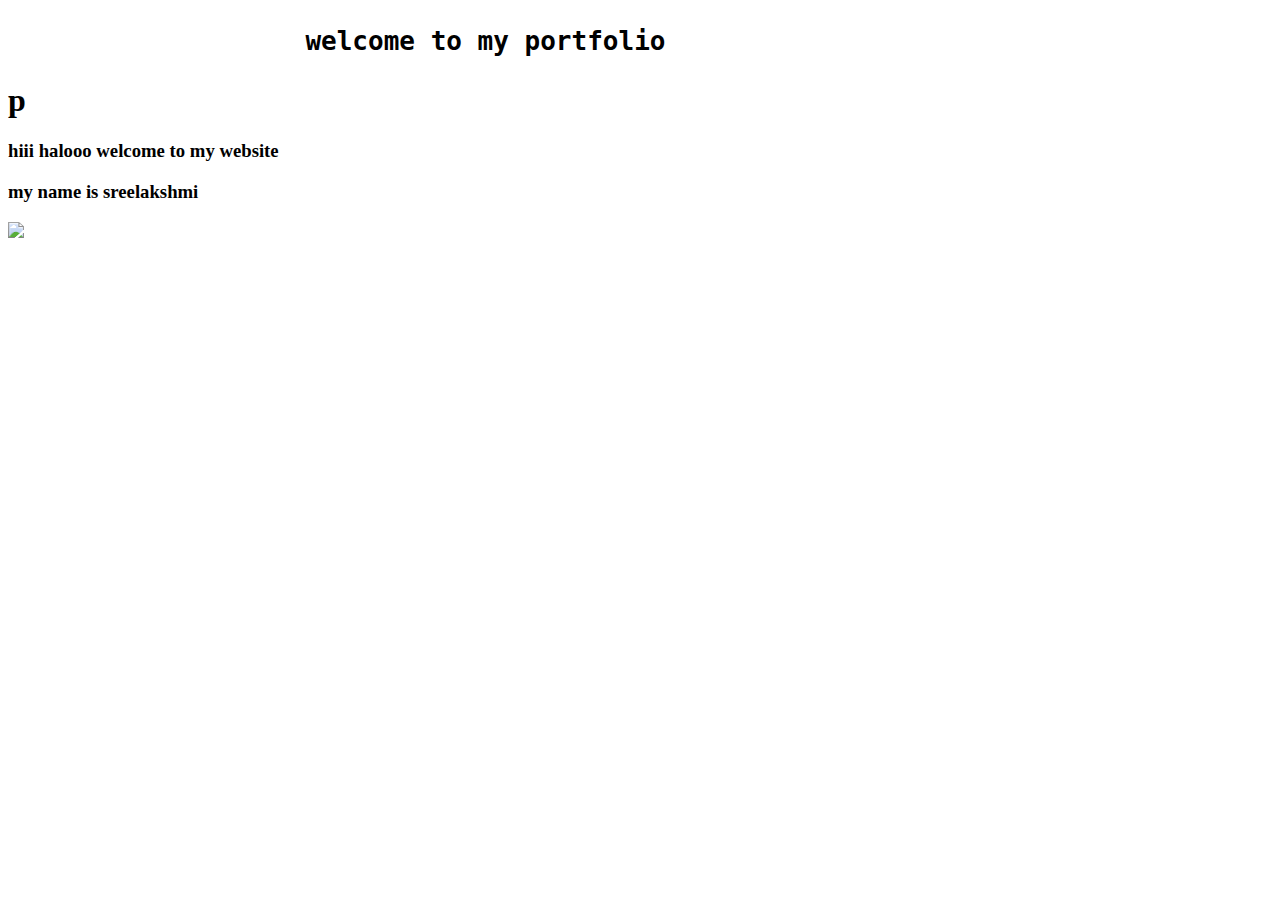
==== website/Home.html @ 26e630a2 "hii" ====
<!DOCTYPE html>
<html lang="en">
<head>
    <meta charset="UTF-8">
    <meta http-equiv="X-UA-Compatible" content="IE=edge">
    <meta name="viewport" content="width=>, initial-scale=1.0">
    <title>Document</title>
</head>
<body>
    <h1><pre>                   welcome to my portfolio</pre>p</h1>
    <h3> hiii halooo welcome to my website</h3>
    <h3> my name is sreelakshmi</h3>
    <img src="C:\Users\SREELAKSHMI\Desktop\nest\day1\website\img\passport photo.jpg">
</body>
</html>
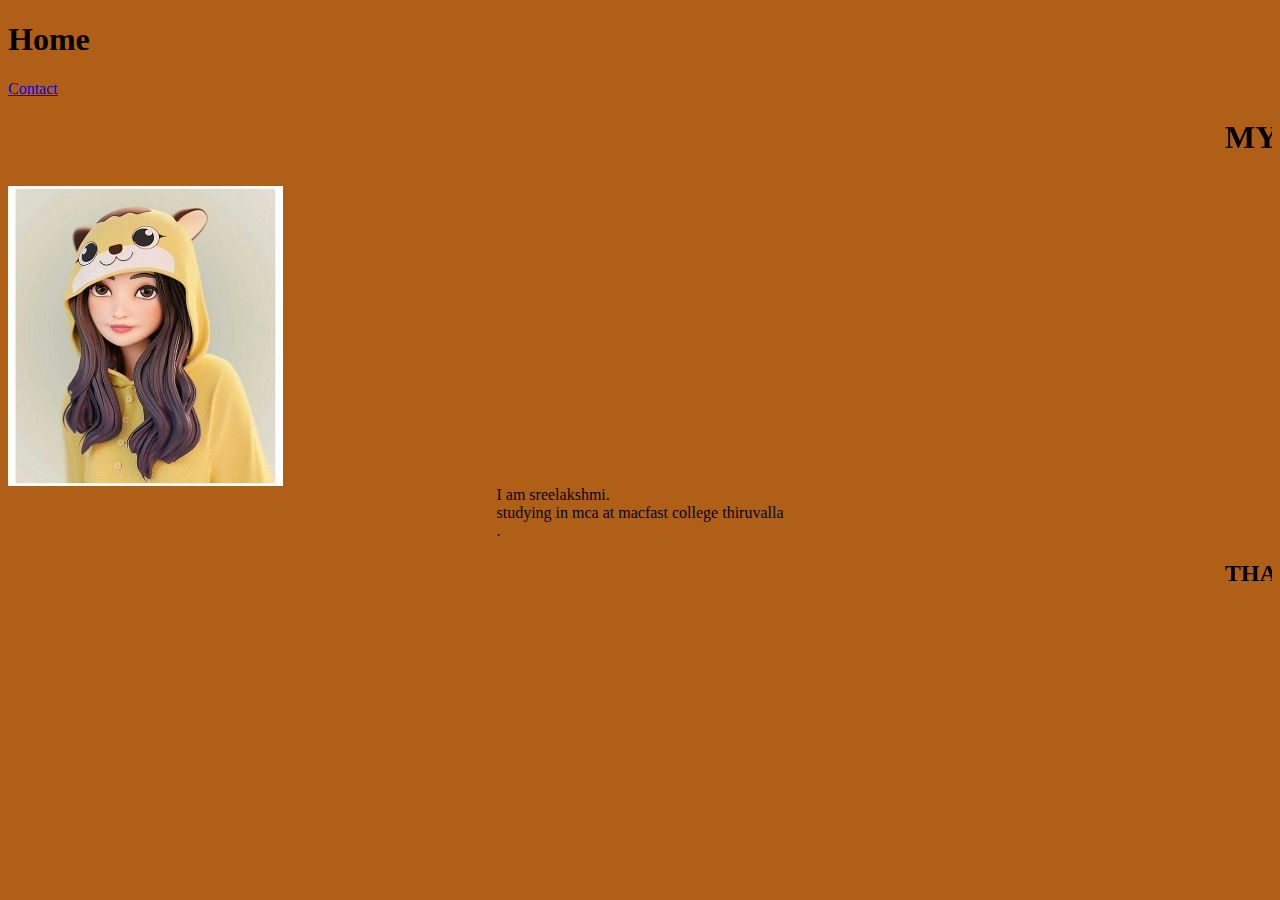
==== commit b8d49893: "assignment completed" ====
--- a/website/Home.html
+++ b/website/Home.html
@@ -4,12 +4,39 @@
     <meta charset="UTF-8">
     <meta http-equiv="X-UA-Compatible" content="IE=edge">
     <meta name="viewport" content="width=>, initial-scale=1.0">
-    <title>Document</title>
+    <title>PORTFOLIO</title>
+    <link rel="stylesheet" href="style2.css">
 </head>
 <body>
-    <h1><pre>                   welcome to my portfolio</pre>p</h1>
-    <h3> hiii halooo welcome to my website</h3>
-    <h3> my name is sreelakshmi</h3>
-    <img src="C:\Users\SREELAKSHMI\Desktop\nest\day1\website\img\passport photo.jpg">
+    <div class="home">
+        <a href="Home.html"></a>
+        <h1>Home</h1>
+        
+
+        <a href="contact.html">Contact</a>
+
+    </div>
+    <div class="sec">
+      <h1><marquee>MY PERSONAL BLOG</marquee></h1>
+    </div>
+    
+    
+    <a href="C:\Users\SREELAKSHMI\Desktop\nest\day1\website\contact.html"></a>
+
+
+    <div id="img">
+    <img src="s.jpg">
+    </div>
+
+        <p id="third">I am sreelakshmi.<br>studying in mca  at macfast college thiruvalla<br>.</p>
+        
+        <body style="background-color:rgb(175, 96, 22);">
+     <div id="last">
+        <h2>     <marquee>THANKU FOR VISITING</marquee></h2>
+        </div>
+        <!--<style>
+            body{background-image: url('https://cdn.pixabay.com/photo/2018/08/31/18/21/fantasy-3645269__340.jpg');
+        }
+        </style>--->
 </body>
 </html>--- a/website/style2.css
+++ b/website/style2.css
@@ -0,0 +1,28 @@
+#first
+{
+    margin: 100px;
+    padding:100px;
+    display:flex;
+    justify-content:center;
+    align-items:center;
+    color:rgb(19, 124, 75);
+}
+#ab{
+    color:brown
+}
+
+#third{
+    color: rgb(5, 5, 14);
+    display:flex;
+    justify-content: center;
+    margin:0;
+}
+
+#img{
+    display: flex;
+    justify-content: flex-start;
+    width: 300px;
+    height: 300px;
+    padding: 80;
+}
+
